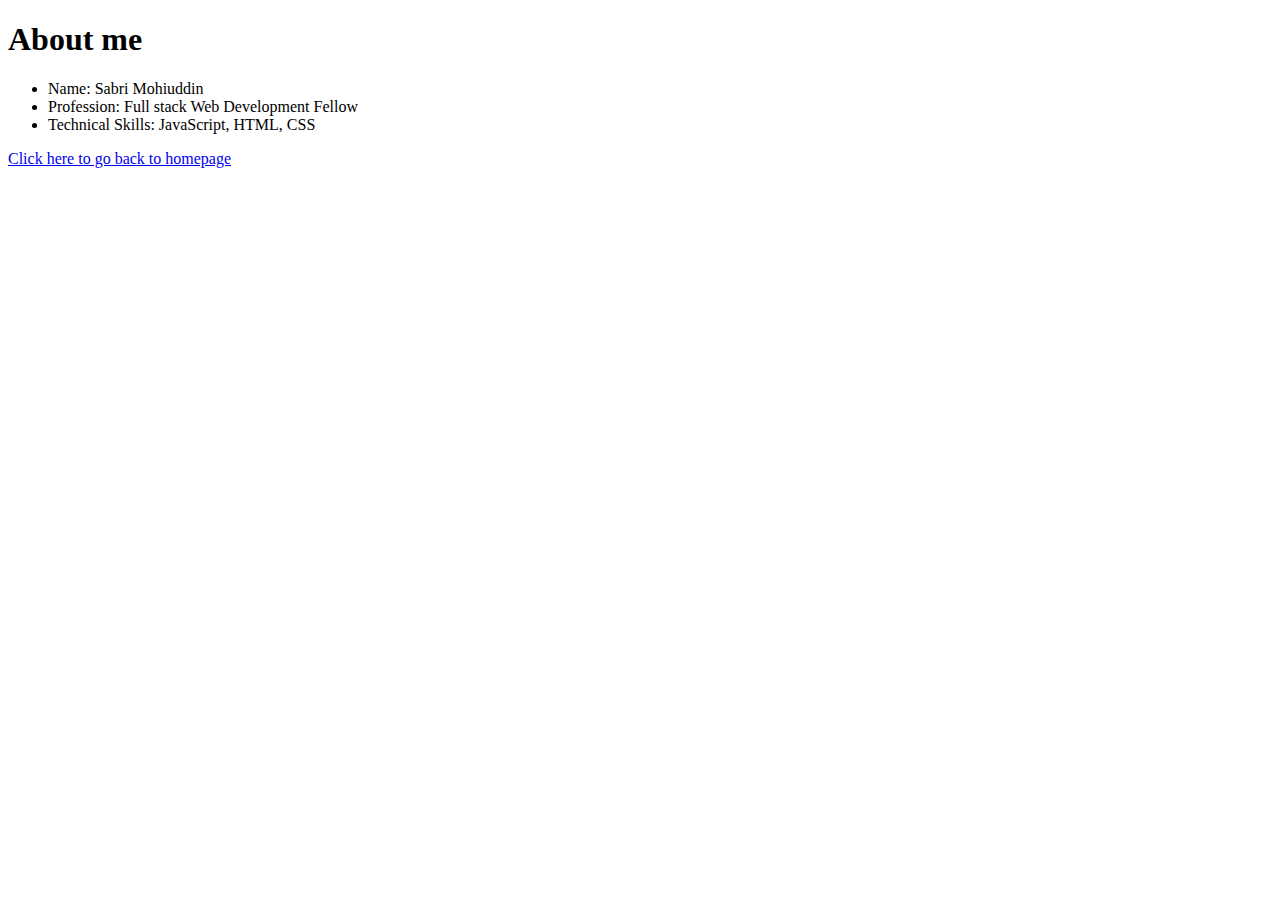
==== about.html @ e30446d2 "adding 1" ====
<!DOCTYPE html>
<html lang="en">
  <head>
    <meta charset="UTF-8" />
    <meta http-equiv="X-UA-Compatible" content="IE=edge" />
    <meta name="viewport" content="width=device-width, initial-scale=1.0" />
    <title>Portfolio Page</title>
    <script defer src="scripts.js"></script>
    <link rel="stylesheet" href="styles.css">
  </head>
  <body>
    <div class="container">
      <div>
        <div class="grid-container">
          <h1>About me</h1>
          <ul>
            <li>Name: Sabri Mohiuddin</li>
            <li>Profession: Full stack Web Development Fellow</li>
            <li>Technical Skills: JavaScript, HTML, CSS</li>
          </ul>
        </div>
        <a href="./index.html" class="back-to-home">Click here to go back to homepage</a>
      </div>
    </div>
  </body>
</html>
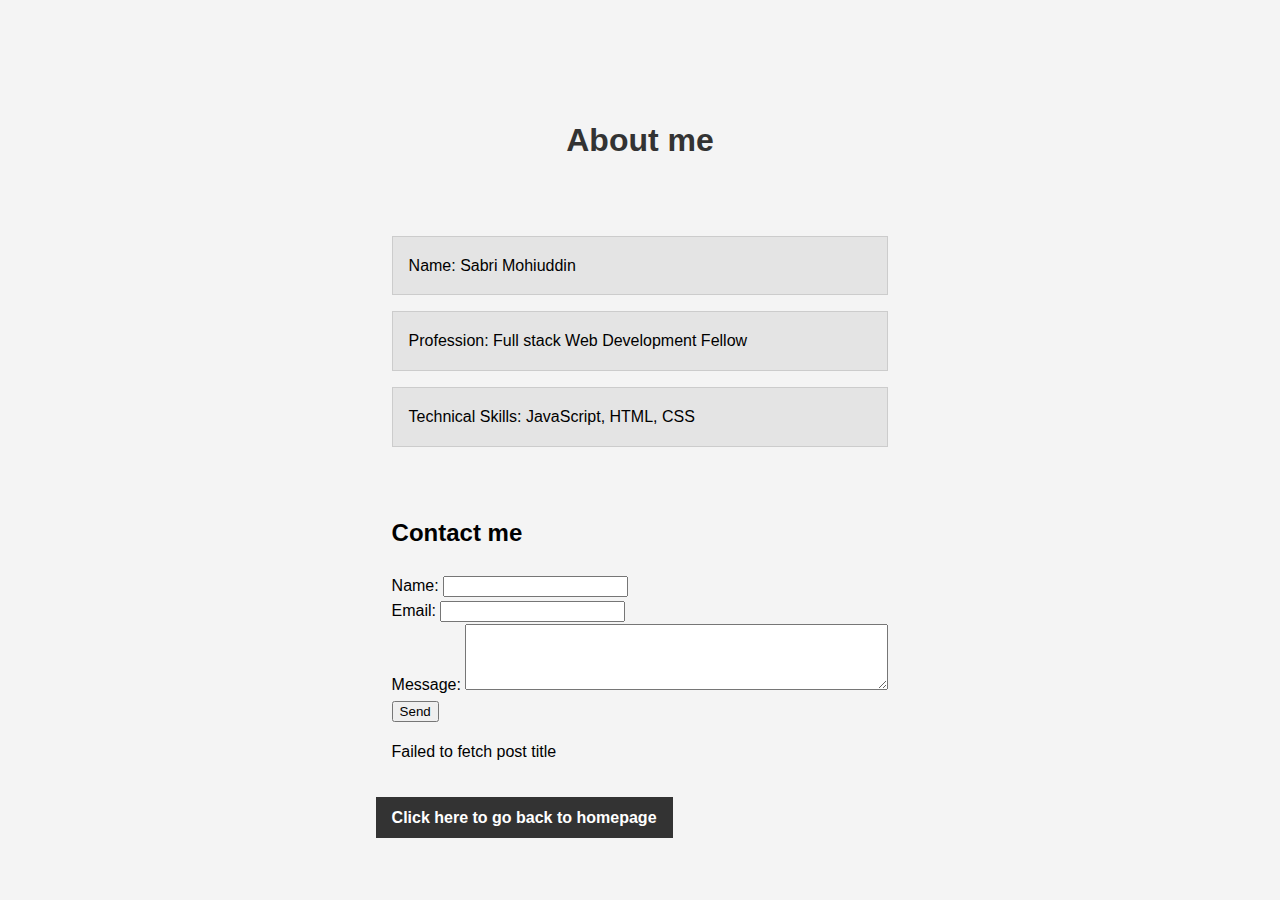
==== commit c8909299: "adding 2" ====
--- a/about.html
+++ b/about.html
@@ -20,10 +20,28 @@
             <li>Profession: Full stack Web Development Fellow</li>
             <li>Technical Skills: JavaScript, HTML, CSS</li>
           </ul>
+          <form id="my-form">
+            <h2>Contact me</h2>
+            <label for="name-form">Name:</label>
+            <input type="text" id="name-form" name="name" required>
+            <br />
+            <label for="email">Email:</label>
+            <input type="email" id="email" name="email" required>
+            <br />
+            <label for="message">Message:</label>
+            <textarea id="message" name="message" rows="4" cols="50" required></textarea>
+            <br />
+            <input type="submit" value="Send"/>
+          </form>
+          <div id="post-title"></div>
+
         </div>
-        <a href="./index.html" class="back-to-home">Click here to go back to homepage</a>
+        <a href="index.html" class="back-to-home">Click here to go back to homepage</a>
       </div>
     </div>
   </body>
 </html>
 
+
+
+
--- a/styles.css
+++ b/styles.css
@@ -0,0 +1,127 @@
+
+body {
+  font-family: 'Arial', sans-serif;
+  line-height: 1.6;
+  margin: 0;
+  padding: 0;
+  background-color: #f4f4f4;
+}
+
+h1 {
+  font-size: 2rem;
+  color: #333;
+  text-align: center;
+  padding: 1rem;
+}
+
+a {
+  text-decoration: none;
+  color: #333;
+}
+
+
+.grid-container {
+  display: grid;
+  grid-template-columns: repeat(auto-fill, minmax(250px, 1fr));
+  grid-gap: 1rem;
+  padding: 1rem;
+}
+
+h1 {
+  grid-column: 1 / -1;
+}
+
+
+nav {
+  background-color: #333;
+  padding: 1rem;
+}
+
+nav ul {
+  list-style: none;
+  padding: 0;
+}
+
+nav ul li {
+  display: inline;
+  margin-right: 1rem;
+}
+
+nav ul li a {
+  color: #fff;
+  font-weight: bold;
+}
+
+nav ul li a:hover {
+  color: #ccc;
+}
+
+
+ul {
+  list-style: none;
+  padding: 0;
+}
+
+ul li {
+  background-color: #e4e4e4;
+  padding: 1rem;
+  border: 1px solid #ccc;
+  margin-bottom: 1rem;
+}
+
+ul li:hover {
+  background-color: #ccc;
+}
+
+
+.back-to-home {
+  display: inline-block;
+  padding: 0.5rem 1rem;
+  background-color: #333;
+  color: #fff;
+  font-weight: bold;
+  margin-top: 1rem;
+}
+
+.back-to-home:hover {
+  background-color: #555;
+  color: #ccc;
+}
+
+
+.container {
+  display: flex;
+  justify-content: center;
+  align-items: center;
+  min-height: 100vh;
+}
+
+
+/* Media query for screens below 768px */
+@media (max-width: 767px) {
+  h1 {
+    font-size: 1.5rem;
+    padding: 0.5rem;
+  }
+
+  nav ul li {
+    margin-right: 0.5rem;
+  }
+
+  .grid-container {
+    grid-template-columns: 1fr;
+    grid-gap: 0.5rem;
+    padding: 0.5rem;
+  }
+
+  ul li {
+    padding: 0.5rem;
+    margin-bottom: 0.5rem;
+  }
+
+  .back-to-home {
+    padding: 0.25rem 0.5rem;
+    margin-top: 0.5rem;
+  }
+}
+
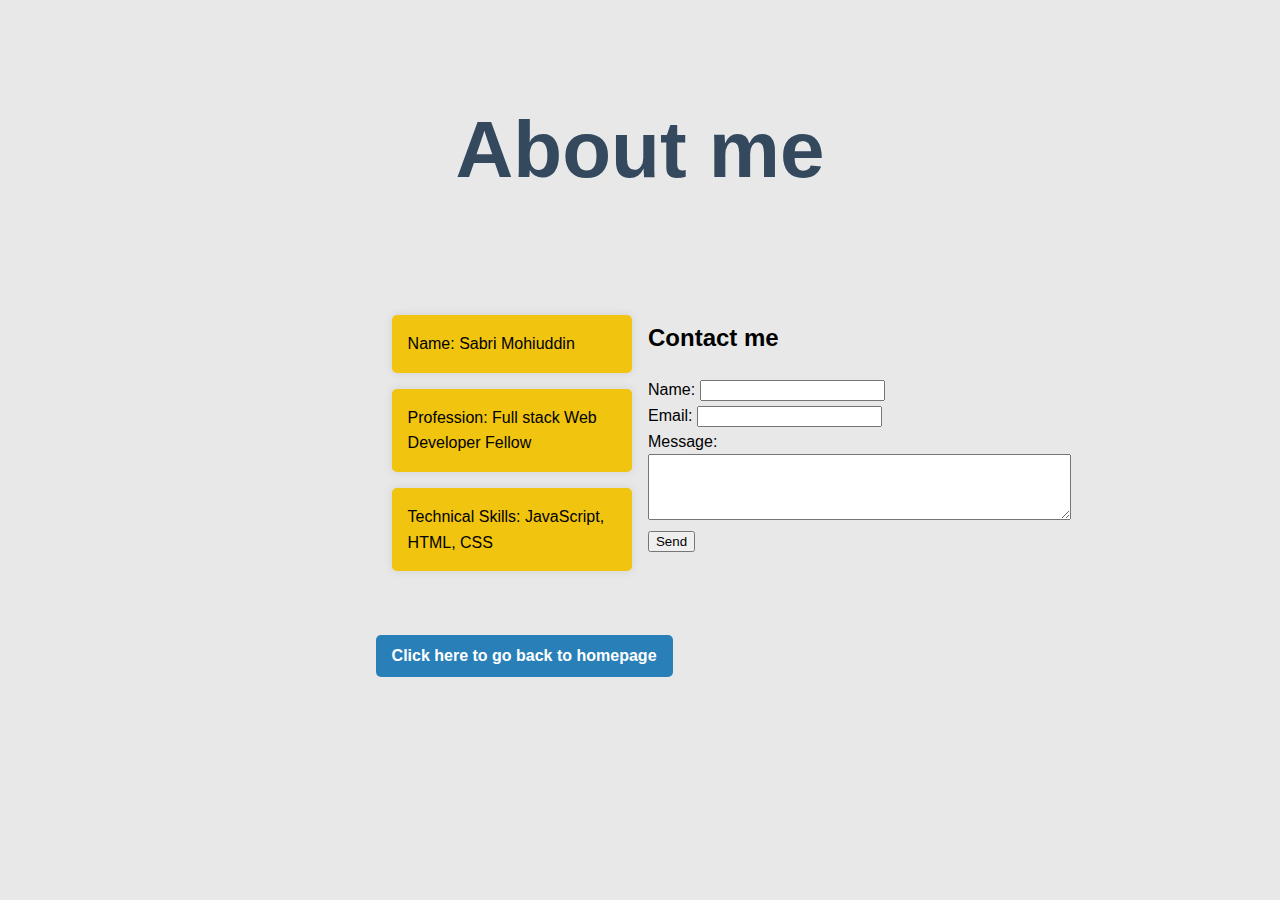
==== commit 6e6d4c16: "adding 5" ====
--- a/about.html
+++ b/about.html
@@ -1,5 +1,3 @@
-
-
 <!DOCTYPE html>
 <html lang="en">
   <head>
@@ -8,18 +6,24 @@
     <meta name="viewport" content="width=device-width, initial-scale=1.0" />
     <title>Portfolio Page</title>
     <script defer src="scripts.js"></script>
+    <script defer src="form.js"></script>
+    <script defer src="jokes.js"></script>
+    <script defer src="extra.js"></script>
     <link rel="stylesheet" href="styles.css">
   </head>
+
   <body>
     <div class="container">
       <div>
         <div class="grid-container">
           <h1>About me</h1>
+          
           <ul>
             <li>Name: Sabri Mohiuddin</li>
-            <li>Profession: Full stack Web Development Fellow</li>
+            <li>Profession: Full stack Web Developer Fellow</li>
             <li>Technical Skills: JavaScript, HTML, CSS</li>
           </ul>
+
           <form id="my-form">
             <h2>Contact me</h2>
             <label for="name-form">Name:</label>
@@ -31,10 +35,12 @@
             <label for="message">Message:</label>
             <textarea id="message" name="message" rows="4" cols="50" required></textarea>
             <br />
-            <input type="submit" value="Send"/>
+            <button type="submit">Send</button>
           </form>
-          <div id="post-title"></div>
-
+          <!-- <div class="info-container">
+            <div id="post-title"></div>
+            <div id="movie-title"></div>
+          </div> -->
         </div>
         <a href="index.html" class="back-to-home">Click here to go back to homepage</a>
       </div>
@@ -45,3 +51,4 @@
 
 
 
+
--- a/styles.css
+++ b/styles.css
@@ -1,28 +1,27 @@
-
 body {
-  font-family: 'Arial', sans-serif;
+  font-family: 'Roboto', sans-serif;
   line-height: 1.6;
   margin: 0;
   padding: 0;
-  background-color: #f4f4f4;
+  background-color: #e8e8e8;
 }
 
 h1 {
-  font-size: 2rem;
-  color: #333;
+  font-size: 5rem;
+  color: #34495e;
   text-align: center;
   padding: 1rem;
 }
 
 a {
   text-decoration: none;
-  color: #333;
-}
-
+  color: #2980b9;
+  font-weight: bold;
+}
 
 .grid-container {
   display: grid;
-  grid-template-columns: repeat(auto-fill, minmax(250px, 1fr));
+  grid-template-columns: repeat(auto-fill, minmax(200px, 1fr));
   grid-gap: 1rem;
   padding: 1rem;
 }
@@ -31,10 +30,9 @@
   grid-column: 1 / -1;
 }
 
-
 nav {
-  background-color: #333;
-  padding: 1rem;
+  background-color: #2c3e50;
+  padding: 1.5rem;
 }
 
 nav ul {
@@ -48,14 +46,13 @@
 }
 
 nav ul li a {
-  color: #fff;
+  color: #ecf0f1;
   font-weight: bold;
 }
 
 nav ul li a:hover {
-  color: #ccc;
-}
-
+  color: #3498db;
+}
 
 ul {
   list-style: none;
@@ -63,65 +60,224 @@
 }
 
 ul li {
-  background-color: #e4e4e4;
-  padding: 1rem;
-  border: 1px solid #ccc;
+  background-color: #f1c40f;
+  padding: 1rem;
+  border-radius: 5px;
+  box-shadow: 0 0 10px rgba(0, 0, 0, 0.1);
   margin-bottom: 1rem;
 }
 
 ul li:hover {
-  background-color: #ccc;
-}
-
+  box-shadow: 0 0 20px rgba(0, 0, 0, 0.2);
+}
 
 .back-to-home {
   display: inline-block;
   padding: 0.5rem 1rem;
-  background-color: #333;
+  background-color: #2980b9;
   color: #fff;
   font-weight: bold;
   margin-top: 1rem;
+  border-radius: 5px;
+  transition: background-color 0.3s ease;
 }
 
 .back-to-home:hover {
-  background-color: #555;
-  color: #ccc;
-}
+  background-color: #34495e;
+  color: #fff;
+}
+
+
 
 
 .container {
   display: flex;
   justify-content: center;
   align-items: center;
+  min-height: calc(100vh - 4rem); /* Subtract the height of the h1 element */
+}
+
+.container {
+  display: flex;
+  flex-direction: column;
+  justify-content: space-between;
   min-height: 100vh;
 }
+
+.info-container {
+  display: flex;
+  flex-direction: column;
+  align-items: center;
+  padding: 2rem 0;
+  background-color: #f1f1f1;
+}
+
+
+
 
 
 /* Media query for screens below 768px */
 @media (max-width: 767px) {
   h1 {
-    font-size: 1.5rem;
-    padding: 0.5rem;
+    font-size: 1.8rem;
+    padding: 1rem;
+    text-align: center;
+    color: #4a4a4a;
+  }
+
+  nav {
+    margin-bottom: 1.5rem;
+    background-color: #ffffff;
+  }
+
+  nav ul {
+    display: flex;
+    justify-content: space-around;
+    align-items: center;
   }
 
   nav ul li {
     margin-right: 0.5rem;
+    padding: 0.5rem;
+  }
+
+  nav ul li a {
+    color: #4a4a4a;
+  }
+
+  nav ul li a:hover {
+    color: #ffffff;
+    background-color: #843d3d;
+    border-radius: 3px;
+    padding: 0.2rem 0.5rem;
   }
 
   .grid-container {
     grid-template-columns: 1fr;
-    grid-gap: 0.5rem;
-    padding: 0.5rem;
+    grid-gap: 1rem;
+    padding: 1rem;
   }
 
   ul li {
-    padding: 0.5rem;
-    margin-bottom: 0.5rem;
+    padding: 1rem;
+    margin-bottom: 1.5rem;
   }
 
   .back-to-home {
-    padding: 0.25rem 0.5rem;
-    margin-top: 0.5rem;
-  }
-}
-
+    padding: 0.5rem 1rem;
+    margin-top: 1rem;
+    display: block;
+    text-align: center;
+    background-color: #4a4a4a;
+  }
+
+  #post-title,
+  #movie-title {
+    font-size: 1.2rem;
+    padding: 0.8rem;
+    margin-bottom: 0.8rem;
+    background-color: #ffffff;
+    color: #4a4a4a;
+    box-shadow: 0 2px 4px rgba(0, 0, 0, 0.1);
+  }
+}
+
+
+
+
+
+#post-title {
+  opacity: 0;
+  transition: opacity 0.5s ease-in-out;
+  font-size: 1.5rem;
+  font-weight: 600;
+  color: #ffffff;
+  background-color: #4a89dc;
+  padding: 1rem;
+  border-radius: 5px;
+  box-shadow: 0 4px 6px rgba(0, 0, 0, 0.1);
+  text-align: center;
+  margin-bottom: 1rem;
+}
+
+#post-title.loaded {
+  opacity: 1;
+  transform: translateY(0);
+  transition: opacity 0.5s ease-in-out, transform 0.5s ease-in-out;
+}
+
+#post-title:not(.loaded) {
+  transform: translateY(-20px);
+}
+
+
+#movie-title {
+  opacity: 0;
+  transition: opacity 0.5s ease-in-out, transform 0.5s ease-in-out;
+  font-size: 1.5rem;
+  font-weight: 600;
+  color: #ffffff;
+  background-color: #f6bb42;
+  padding: 1rem;
+  border-radius: 5px;
+  box-shadow: 0 4px 6px rgba(0, 0, 0, 0.1);
+  text-align: center;
+  margin-bottom: 1rem;
+  transform: translateY(20px);
+}
+
+#movie-title.loaded {
+  opacity: 1;
+  transform: translateY(0);
+}
+
+#movie-title:not(.loaded) {
+  transform: translateY(20px);
+}
+
+
+
+#get-joke-btn {
+  font-size: 1.5rem;
+  color: #fff;
+  background-color: #1a8a99;
+  padding: 1rem 2rem;
+  border: none;
+  border-radius: 5px;
+  cursor: pointer;
+  box-shadow: 0 0 10px rgba(0, 0, 0, 0.1);
+  transition: background-color 0.3s ease, box-shadow 0.3s ease;
+}
+
+#get-joke-btn:hover {
+  background-color: #005f8d;
+  box-shadow: 0 0 20px rgba(0, 0, 0, 0.2);
+}
+
+.button-container {
+  display: flex;
+  justify-content: center;
+  align-items: center;
+  margin: 2rem 0;
+}
+
+
+
+
+#joke-section {
+  display: flex;
+  flex-direction: column;
+  justify-content: center;
+  align-items: center;
+  min-height: calc(100vh - 4rem); /* Subtract the height of the h1 element */
+}
+
+#get-joke-btn {
+  margin-bottom: 1rem; /* Add some space between the button and the joke text */
+}
+
+#joke {
+  text-align: center;
+  font-size: 1.5rem;
+  padding: 1rem;
+}
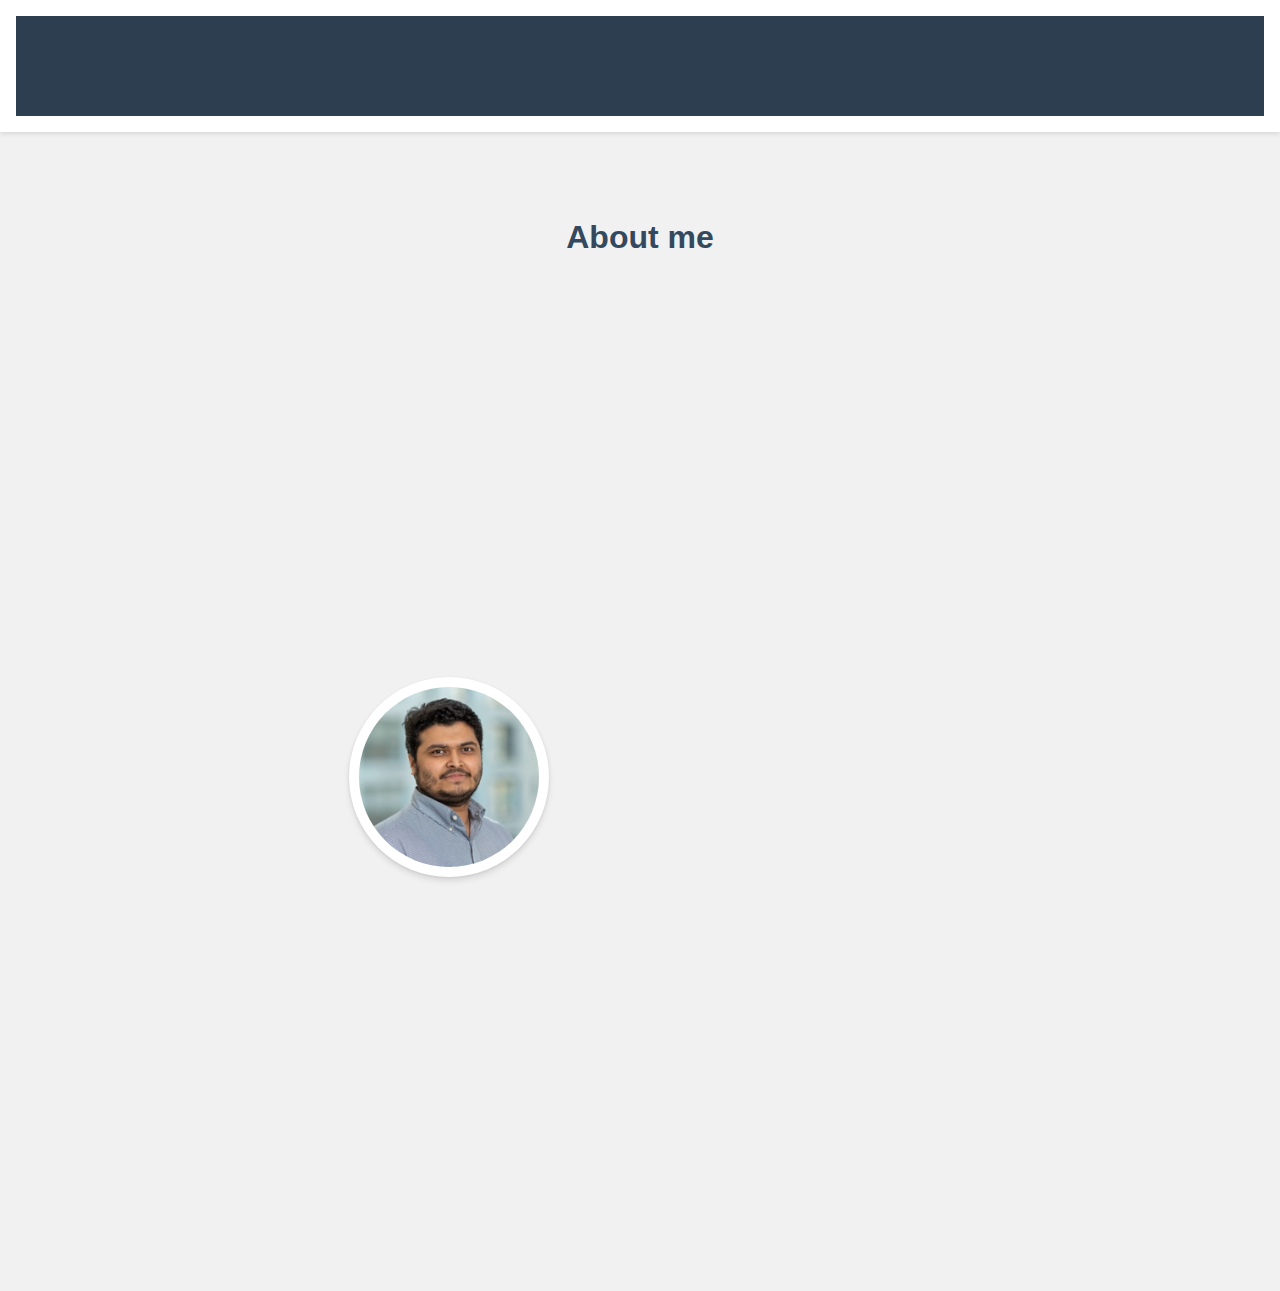
==== commit 6366d210: "portfolio" ====
--- a/about.html
+++ b/about.html
@@ -4,27 +4,42 @@
     <meta charset="UTF-8" />
     <meta http-equiv="X-UA-Compatible" content="IE=edge" />
     <meta name="viewport" content="width=device-width, initial-scale=1.0" />
-    <title>Portfolio Page</title>
+    <title>About me</title>
+    <link rel="stylesheet" href="styles.css">
     <script defer src="scripts.js"></script>
     <script defer src="form.js"></script>
     <script defer src="jokes.js"></script>
     <script defer src="extra.js"></script>
-    <link rel="stylesheet" href="styles.css">
   </head>
+  <body>
+    <header>
+      <nav>
+        <ul>
+          <li><a href="index.html">Home</a></li>
+          <li><a href="about.html">About me</a></li>
+          <li><a href="projects.html">Projects</a></li> 
+          <li><a href="skills.html">Skills</a></li>
+          <li><a href="Work Experience Section.html">Work Experience</a></li>
+          <li><a href="Education.html">Education</a></li>
+          <li><a href="Testimonials.html">Testimonials</a></li>
 
-  <body>
+        </ul>
+      </nav>
+    </header>
     <div class="container">
       <div>
         <div class="grid-container">
           <h1>About me</h1>
           
+          <div class="image-container">
+            <img src="sabri Mohiuddin copy Small.jpeg" alt="Your Name" class="profile-picture" />
+          </div>
           <ul>
             <li>Name: Sabri Mohiuddin</li>
             <li>Profession: Full stack Web Developer Fellow</li>
             <li>Technical Skills: JavaScript, HTML, CSS</li>
           </ul>
-
-          <form id="my-form">
+          <!-- <form id="my-form">
             <h2>Contact me</h2>
             <label for="name-form">Name:</label>
             <input type="text" id="name-form" name="name" required>
@@ -36,13 +51,14 @@
             <textarea id="message" name="message" rows="4" cols="50" required></textarea>
             <br />
             <button type="submit">Send</button>
-          </form>
+          </form> -->
+
           <!-- <div class="info-container">
             <div id="post-title"></div>
             <div id="movie-title"></div>
           </div> -->
         </div>
-        <a href="index.html" class="back-to-home">Click here to go back to homepage</a>
+        <!-- <a href="index.html" class="back-to-home">Click here to go back to homepage</a> -->
       </div>
     </div>
   </body>
@@ -52,3 +68,5 @@
 
 
 
+
+
--- a/styles.css
+++ b/styles.css
@@ -1,9 +1,32 @@
+/* General styles for all sections */
+section {
+  margin: 2rem 0;
+  background-color: #f1f1f1;
+  padding: 2rem;
+}
+
+* {
+  margin: 0;
+  padding: 0;
+  box-sizing: border-box;
+}
+
+header {
+  background-color: #333;
+  padding: 1rem;
+}
+
 body {
   font-family: 'Roboto', sans-serif;
   line-height: 1.6;
   margin: 0;
   padding: 0;
-  background-color: #e8e8e8;
+  background-color: #f1f1f1;
+  color: #34495e;
+}
+body {
+  font-family: Arial, sans-serif;
+  line-height: 1.6;
 }
 
 h1 {
@@ -12,6 +35,18 @@
   text-align: center;
   padding: 1rem;
 }
+h1 {
+  grid-column: 1 / -1;
+}
+h1 {
+  font-size: 2rem;
+  margin-bottom: 1rem;
+}
+h2 {
+  opacity: 0;
+  animation: slideIn 1s ease;
+  animation-fill-mode: forwards;
+}
 
 a {
   text-decoration: none;
@@ -25,16 +60,21 @@
   grid-gap: 1rem;
   padding: 1rem;
 }
-
-h1 {
-  grid-column: 1 / -1;
+.grid-container {
+  display: grid;
+  grid-template-columns: repeat(2, 1fr);
+  gap: 2rem;
+  align-items: center;
 }
 
 nav {
   background-color: #2c3e50;
   padding: 1.5rem;
 }
-
+nav ul {
+  display: flex;
+  list-style: none;
+}
 nav ul {
   list-style: none;
   padding: 0;
@@ -44,20 +84,34 @@
   display: inline;
   margin-right: 1rem;
 }
-
+nav ul li {
+  margin-right: 1rem;
+}
 nav ul li a {
   color: #ecf0f1;
   font-weight: bold;
 }
+nav ul li a {
+  text-decoration: none;
+  color: #fff;
+  font-size: 1.1rem;
+  transition: color 0.3s;
+}
 
 nav ul li a:hover {
   color: #3498db;
+}
+nav ul li a:hover {
+  color: #ccc;
 }
 
 ul {
   list-style: none;
   padding: 0;
 }
+ul {
+  list-style: none;
+}
 
 ul li {
   background-color: #f1c40f;
@@ -66,6 +120,10 @@
   box-shadow: 0 0 10px rgba(0, 0, 0, 0.1);
   margin-bottom: 1rem;
 }
+ul li {
+  margin-bottom: 0.5rem;
+}
+
 
 ul li:hover {
   box-shadow: 0 0 20px rgba(0, 0, 0, 0.2);
@@ -82,21 +140,36 @@
   transition: background-color 0.3s ease;
 }
 
+li {
+  opacity: 0;
+  animation: fadeInUp 0.5s ease;
+  animation-fill-mode: forwards;
+}
+
+li:nth-child(odd) {
+  animation-delay: 0.3s;
+}
+
+li:nth-child(even) {
+  animation-delay: 0.3s;
+}
+
 .back-to-home:hover {
   background-color: #34495e;
   color: #fff;
 }
 
-
-
-
 .container {
   display: flex;
   justify-content: center;
   align-items: center;
   min-height: calc(100vh - 4rem); /* Subtract the height of the h1 element */
 }
-
+.container {
+  max-width: 1200px;
+  margin: 2rem auto;
+  padding: 1rem;
+}
 .container {
   display: flex;
   flex-direction: column;
@@ -111,6 +184,111 @@
   padding: 2rem 0;
   background-color: #f1f1f1;
 }
+
+/* Existing CSS code */
+/* ... */
+
+.social-media {
+  display: flex;
+  justify-content: center;
+  margin: 2rem 0;
+}
+
+.social-icon {
+  color: #34495e;
+  margin: 0 1rem;
+  font-size: 1.5rem;
+  transition: color 0.3s;
+}
+
+.social-icon:hover {
+  color: #2980b9;
+}
+
+/* Existing CSS code */
+/* ... */
+
+.resume-download {
+  display: flex;
+  justify-content: center;
+  margin: 2rem 0;
+}
+
+.download-link {
+  color: #fff;
+  background-color: #2980b9;
+  padding: 1rem 2rem;
+  border-radius: 5px;
+  font-weight: bold;
+  transition: background-color 0.3s;
+}
+
+.download-link:hover {
+  background-color: #34495e;
+}
+
+/* Add this to your CSS file */
+.contact-form-container {
+  margin: 2rem 0;
+}
+
+#contact-form input,
+#contact-form textarea {
+  display: block;
+  width: 100%;
+  padding: 0.5rem;
+  margin-bottom: 1rem;
+  border-radius: 5px;
+  border: 1px solid #ccc;
+}
+
+#contact-form button {
+  background-color: #2980b9;
+  color: #fff;
+  padding: 0.5rem 1rem;
+  border: none;
+  border-radius: 5px;
+  font-weight: bold;
+  cursor: pointer;
+  transition: background-color 0.3s;
+}
+
+#contact-form button:hover {
+  background-color: #34495e;
+}
+
+.image-container {
+  display: flex;
+  justify-content: center;
+  align-items: center;
+  min-height: 100vh; /* This makes sure the container takes the full height of the viewport */
+}
+
+.image-container {
+  display: flex;
+  justify-content: center;
+}
+.profile-picture {
+  width: 150px;
+  height: 150px;
+  object-fit: cover;
+  padding: 10px;
+  background: white;
+  box-shadow: 0 4px 6px rgba(0, 0, 0, 0.1), 0 1px 3px rgba(0, 0, 0, 0.08);
+}
+.profile-picture {
+  width: 200px;
+  height: 200px;
+  border-radius: 50%;
+  object-fit: cover;
+}
+
+/* Make sure to add enough padding-bottom to the main content container so the footer doesn't overlap the content */
+.main-content {
+  padding-bottom: 60px; /* Adjust this value based on the height of your footer */
+}
+
+
 
 
 
@@ -182,9 +360,330 @@
   }
 }
 
-
-
-
+/* Add animations for section titles */
+@keyframes slideIn {
+  0% {
+    opacity: 0;
+    transform: translateX(-50px);
+  }
+  100% {
+    opacity: 1;
+    transform: translateX(0);
+  }
+}
+
+/* Add animations for list items */
+@keyframes fadeInUp {
+  0% {
+    opacity: 0;
+    transform: translateY(20px);
+  }
+  100% {
+    opacity: 1;
+    transform: translateY(0);
+  }
+}
+
+/* Media query for screens below 992px */
+@media (max-width: 992px) {
+  .grid-container {
+    grid-template-columns: repeat(auto-fill, minmax(300px, 1fr));
+  }
+
+  .skills-container .skill {
+    min-width: calc(50% - 1rem);
+  }
+}
+
+/* Media query for screens below 768px */
+@media (max-width: 767px) {
+  h1 {
+    font-size: 2.5rem;
+  }
+
+  h2 {
+    font-size: 1.8rem;
+  }
+
+  nav ul {
+    display: flex;
+    justify-content: space-around;
+    align-items: center;
+  }
+
+  nav ul li {
+    margin-right: 0.5rem;
+    padding: 0.5rem;
+  }
+
+  nav ul li a {
+    color: #4a4a4a;
+  }
+
+  nav ul li a:hover {
+    color: #ffffff;
+    background-color: #843d3d;
+    border-radius: 3px;
+    padding: 0.2rem 0.5rem;
+  }
+
+  .grid-container {
+    grid-template-columns: 1fr;
+  }
+
+  .skills-container .skill {
+    min-width: 100%;
+  }
+
+  .back-to-home {
+    padding: 0.5rem 1rem;
+    margin-top: 1rem;
+    display: block;
+    text-align: center;
+    background-color: #4a4a4a;
+  }
+}
+
+/* Media query for screens below 480px */
+@media (max-width: 480px) {
+  h1 {
+    font-size: 2rem;
+  }
+
+  h2 {
+    font-size: 1.5rem;
+  }
+}
+
+
+
+
+
+
+
+
+
+/* Projects Section */
+
+.projects-container {
+  display: flex;
+  flex-wrap: wrap;
+  gap: 1rem;
+  justify-content: space-between;
+}
+
+.project {
+  background-color: #f0f0f0;
+  padding: 1rem;
+  border-radius: 5px;
+  box-shadow: 0 0 10px rgba(0, 0, 0, 0.1);
+  flex: 1;
+  min-width: 45%;
+  max-width: 48%;
+  transition: box-shadow 0.3s, transform 0.3s;
+  position: relative;
+}
+
+.project:hover {
+  box-shadow: 0 0 20px rgba(0, 0, 0, 0.2);
+  transform: translateY(-5px);
+}
+
+.project h3 {
+  color: #333;
+  font-size: 1.2rem;
+  margin-bottom: 0.5rem;
+}
+
+.project p {
+  color: #555;
+  font-size: 1rem;
+  line-height: 1.5;
+}
+
+.project a {
+  color: #1a73e8;
+  display: inline-block;
+  font-size: 1rem;
+  margin-top: 0.5rem;
+  text-decoration: none;
+  transition: 0.3s;
+}
+
+.project a:hover {
+  color: #0f57c7;
+  text-decoration: underline;
+}
+
+.project::before {
+  content: "";
+  position: absolute;
+  bottom: 0;
+  left: 0;
+  height: 5px;
+  width: 50%;
+  background-color: #4caf50;
+  border-radius: 0 0 3px 3px;
+}
+
+.project:nth-of-type(odd),
+.project:nth-of-type(even) {
+  background-color: #f0f0f0;
+  border-color: #f0f0f0;
+}
+
+/* Work Experience Section */
+.experience-container {
+  display: flex;
+  flex-wrap: wrap;
+  gap: 1rem;
+}
+
+.experience {
+  flex: 1;
+  min-width: 45%;
+  max-width: 48%;
+  background-color: #f1f1f1;
+  padding: 2rem;
+  border-radius: 5px;
+  box-shadow: 0 0 10px rgba(0, 0, 0, 0.1);
+}
+
+.experience h2 {
+  font-size: 1.5rem;
+  margin-bottom: 0.5rem;
+}
+
+.experience h3 {
+  font-size: 1.2rem;
+  margin-bottom: 0.5rem;
+  color: #2980b9;
+}
+
+.experience h4 {
+  font-size: 1rem;
+  margin-bottom: 1rem;
+  color: #34495e;
+}
+
+.experience p {
+  font-size: 1rem;
+  line-height: 1.5;
+}
+
+/* Education Section */
+.education-container {
+  display: flex;
+  flex-wrap: wrap;
+  gap: 1rem;
+}
+
+.education-item {
+  flex: 1;
+  min-width: 45%;
+  max-width: 48%;
+  background-color: #f1f1f1;
+  padding: 2rem;
+  border-radius: 5px;
+  box-shadow: 0 0 10px rgba(0, 0, 0, 0.1);
+}
+
+.education-item h2 {
+  font-size: 1.5rem;
+  margin-bottom: 0.5rem;
+}
+
+.education-item h3 {
+  font-size: 1.2rem;
+  margin-bottom: 0.5rem;
+  color: #2980b9;
+}
+
+.education-item h4 {
+  font-size: 1rem;
+  margin-bottom: 1rem;
+  color: #34495e;
+}
+
+.education-item p {
+  font-size: 1rem;
+  line-height: 1.5;
+}
+
+/* Testimonials Section */
+.testimonials-container {
+  display: flex;
+  flex-wrap: wrap;
+  gap: 1rem;
+}
+
+.testimonial-item {
+  flex: 1;
+  min-width: 45%;
+  max-width: 48%;
+  background-color: #f1f1f1;
+  padding: 2rem;
+  border-radius: 5px;
+  box-shadow: 0 0 10px rgba(0, 0, 0, 0.1);
+}
+
+.testimonial-item p {
+  font-size: 1.2rem;
+  line-height: 1.5;
+  font-style: italic;
+  margin-bottom: 1rem;
+}
+
+.testimonial-item h3 {
+  font-size: 1.2rem;
+  margin-bottom: 0.5rem;
+  color: #2980b9;
+}
+
+.testimonial-item h4 {
+  font-size: 1rem;
+  color: #34495e;
+}
+
+/* Navigation Menu */
+header {
+  position: sticky;
+  top: 0;
+  z-index: 1000;
+  background-color: #ffffff;
+  box-shadow: 0 2px 4px rgba(0, 0, 0, 0.1);
+}
+
+nav {
+  display: flex;
+  justify-content: center;
+  align-items: center;
+  padding: 1rem;
+}
+
+nav ul {
+  list-style: none;
+  margin: 0;
+  padding: 0;
+}
+
+nav ul li {
+  display: inline;
+  margin-right: 1rem;
+}
+
+nav ul li a {
+  color: #34495e;
+  font-weight: bold;
+  text-decoration: none;
+  padding: 0.5rem;
+}
+
+nav ul li a:hover {
+  color: #2980b9;
+  background-color: #f1f1f1;
+  border-radius: 3px;
+}
 
 #post-title {
   opacity: 0;
@@ -210,7 +709,6 @@
   transform: translateY(-20px);
 }
 
-
 #movie-title {
   opacity: 0;
   transition: opacity 0.5s ease-in-out, transform 0.5s ease-in-out;
@@ -235,8 +733,6 @@
   transform: translateY(20px);
 }
 
-
-
 #get-joke-btn {
   font-size: 1.5rem;
   color: #fff;
@@ -261,9 +757,6 @@
   margin: 2rem 0;
 }
 
-
-
-
 #joke-section {
   display: flex;
   flex-direction: column;
@@ -281,3 +774,54 @@
   font-size: 1.5rem;
   padding: 1rem;
 }
+
+/* Skills Section */
+.skills-container {
+  display: flex;
+  flex-wrap: wrap;
+  gap: 1rem;
+}
+
+.skill {
+  flex: 1;
+  min-width: 45%;
+  max-width: 48%;
+}
+
+.progress {
+  background-color: #f0f0f0;
+  border: 1px solid #e0e0e0;
+  border-radius: 3px;
+  height: 30px;
+  width: 100%;
+}
+
+.progress-bar {
+  background-color: #4caf50;
+  border-radius: 3px;
+  height: 100%;
+  width: 0%;
+  transition: width 0.3s;
+}
+
+/* Footer */
+.footer {
+  background-color: #2c3e50;
+  color: #fff;
+  padding: 1rem;
+  position: fixed;
+  bottom: 0;
+  left: 0;
+  right: 0;
+  text-align: center;
+  z-index: 1000;
+}
+
+.footer a {
+  color: #fff;
+  text-decoration: none;
+}
+
+.footer a:hover {
+  color: #3498db;
+}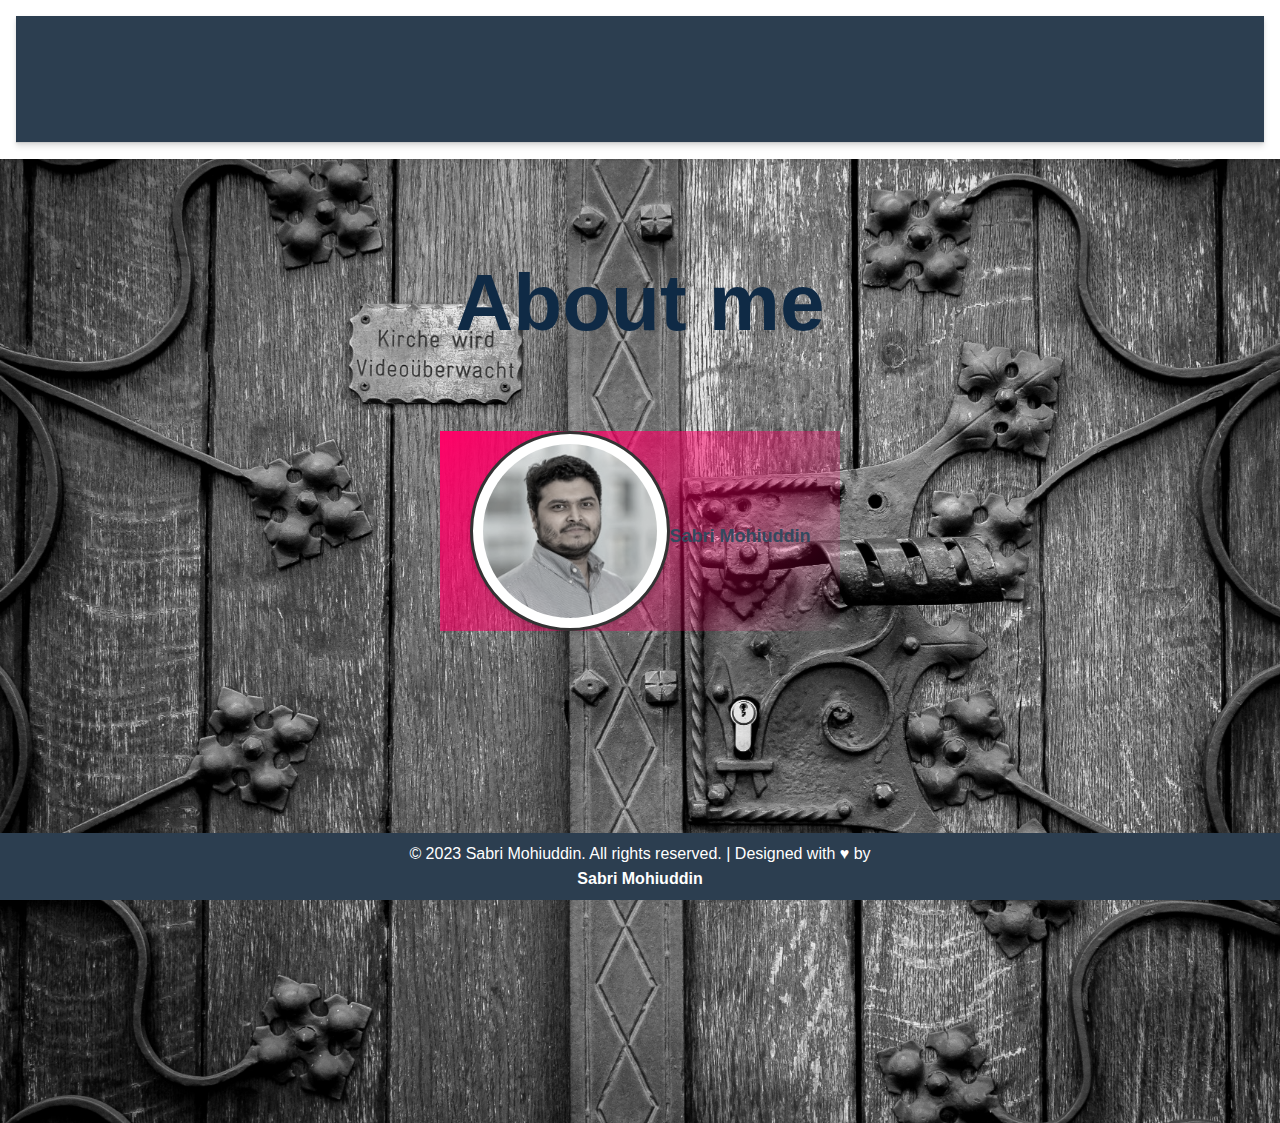
==== commit 55aac0bf: "portfolio" ====
--- a/about.html
+++ b/about.html
@@ -33,6 +33,7 @@
           
           <div class="image-container">
             <img src="sabri Mohiuddin copy Small.jpeg" alt="Your Name" class="profile-picture" />
+            <div class="caption">Sabri Mohiuddin</div>
           </div>
           <ul>
             <li>Name: Sabri Mohiuddin</li>
@@ -57,6 +58,9 @@
             <div id="post-title"></div>
             <div id="movie-title"></div>
           </div> -->
+          <footer class="footer">
+            &copy; 2023 Sabri Mohiuddin. All rights reserved. | Designed with &hearts; by <a href="https://yourwebsite.com" target="_blank">Sabri Mohiuddin</a>
+          </footer>
         </div>
         <!-- <a href="index.html" class="back-to-home">Click here to go back to homepage</a> -->
       </div>
@@ -70,3 +74,4 @@
 
 
 
+
--- a/styles.css
+++ b/styles.css
@@ -1,21 +1,26 @@
-/* General styles for all sections */
+.main-content {
+  padding-bottom: 60px; /* Adjust this value based on the height of your footer */
+  background-color: #fff;
+}
 section {
   margin: 2rem 0;
   background-color: #f1f1f1;
   padding: 2rem;
-}
-
+  border: 1px solid #ddd;
+}
 * {
   margin: 0;
   padding: 0;
   box-sizing: border-box;
 }
-
 header {
-  background-color: #333;
+  position: sticky;
+  top: 0;
+  z-index: 1000;
+  background-color: #ffffff;
   padding: 1rem;
-}
-
+  box-shadow: 0 2px 4px rgba(0, 0, 0, 0.1), 0 0 10px rgba(0, 0, 0, 0.05);
+}
 body {
   font-family: 'Roboto', sans-serif;
   line-height: 1.6;
@@ -23,29 +28,27 @@
   padding: 0;
   background-color: #f1f1f1;
   color: #34495e;
-}
-body {
-  font-family: Arial, sans-serif;
-  line-height: 1.6;
-}
-
+  background: linear-gradient(to bottom, #f1f1f1, #ddd);
+  background-image: url("pexels-lalesh-aldarwish-168414.jpg");
+  background-size: cover;
+}
 h1 {
   font-size: 5rem;
-  color: #34495e;
+  color: #0f2a45;
   text-align: center;
   padding: 1rem;
-}
-h1 {
   grid-column: 1 / -1;
-}
-h1 {
-  font-size: 2rem;
   margin-bottom: 1rem;
+  transition: color 0.3s;
+}
+h1:hover {
+  color: #2980b9;
 }
 h2 {
   opacity: 0;
   animation: slideIn 1s ease;
   animation-fill-mode: forwards;
+  color: #d5ab11; /* change to red color */
 }
 
 a {
@@ -53,64 +56,14 @@
   color: #2980b9;
   font-weight: bold;
 }
-
-.grid-container {
-  display: grid;
-  grid-template-columns: repeat(auto-fill, minmax(200px, 1fr));
-  grid-gap: 1rem;
-  padding: 1rem;
-}
-.grid-container {
-  display: grid;
-  grid-template-columns: repeat(2, 1fr);
-  gap: 2rem;
-  align-items: center;
-}
-
-nav {
-  background-color: #2c3e50;
-  padding: 1.5rem;
-}
-nav ul {
-  display: flex;
-  list-style: none;
-}
-nav ul {
-  list-style: none;
-  padding: 0;
-}
-
-nav ul li {
-  display: inline;
-  margin-right: 1rem;
-}
-nav ul li {
-  margin-right: 1rem;
-}
-nav ul li a {
-  color: #ecf0f1;
-  font-weight: bold;
-}
-nav ul li a {
-  text-decoration: none;
-  color: #fff;
-  font-size: 1.1rem;
-  transition: color 0.3s;
-}
-
-nav ul li a:hover {
-  color: #3498db;
-}
-nav ul li a:hover {
-  color: #ccc;
-}
+a:hover {
+  color: #2c3e50;
+}
+/* ......................................... */
 
 ul {
   list-style: none;
   padding: 0;
-}
-ul {
-  list-style: none;
 }
 
 ul li {
@@ -119,15 +72,44 @@
   border-radius: 5px;
   box-shadow: 0 0 10px rgba(0, 0, 0, 0.1);
   margin-bottom: 1rem;
-}
-ul li {
-  margin-bottom: 0.5rem;
-}
-
+  transition: box-shadow 0.3s ease;
+  border: 1px solid #333;
+  opacity: 0;
+  animation: fadeInUp 1s ease;
+  animation-fill-mode: forwards;
+}
 
 ul li:hover {
   box-shadow: 0 0 20px rgba(0, 0, 0, 0.2);
-}
+  background-color: #e67e22;
+}
+ul li:nth-child(odd) {
+  background-color: #f1c40f;
+  animation-delay: 0.2s;
+
+}
+
+ul li:nth-child(even) {
+  background-color: #f39c12;
+  animation-delay: 0.4s;
+
+}
+/* .............................................. */
+li {
+  opacity: 0;
+  animation: fadeInUp 0.5s ease;
+  animation-fill-mode: forwards;
+}
+
+li:nth-child(odd) {
+  animation-delay: 0.3s;
+}
+
+li:nth-child(even) {
+  animation-delay: 0.3s;
+}
+
+/* ,,,,,,,,,,,,,,,,,,,,,,,,,,,,,,,,,,,,,,,,,,,,,,,,, */
 
 .back-to-home {
   display: inline-block;
@@ -140,41 +122,9 @@
   transition: background-color 0.3s ease;
 }
 
-li {
-  opacity: 0;
-  animation: fadeInUp 0.5s ease;
-  animation-fill-mode: forwards;
-}
-
-li:nth-child(odd) {
-  animation-delay: 0.3s;
-}
-
-li:nth-child(even) {
-  animation-delay: 0.3s;
-}
-
 .back-to-home:hover {
   background-color: #34495e;
   color: #fff;
-}
-
-.container {
-  display: flex;
-  justify-content: center;
-  align-items: center;
-  min-height: calc(100vh - 4rem); /* Subtract the height of the h1 element */
-}
-.container {
-  max-width: 1200px;
-  margin: 2rem auto;
-  padding: 1rem;
-}
-.container {
-  display: flex;
-  flex-direction: column;
-  justify-content: space-between;
-  min-height: 100vh;
 }
 
 .info-container {
@@ -185,51 +135,72 @@
   background-color: #f1f1f1;
 }
 
-/* Existing CSS code */
-/* ... */
-
-.social-media {
+/* ................................................... */
+.profile-picture {
+  width: 200px;
+  height: 200px;
+  border-radius: 50%;
+  object-fit: cover;
+  padding: 10px;
+  background: white;
+  box-shadow: 0 4px 6px rgba(0, 0, 0, 0.1), 0 1px 3px rgba(0, 0, 0, 0.08);
+  filter: grayscale(80%);
+  border: 3px solid #333;
+  transition: border 0.3s ease;
+}
+.profile-picture:hover {
+  filter: grayscale(0%);
+  transition: filter 0.3s ease;
+  border-radius: 0%;
+  transform: scale(1.05);
+  border: 3px solid #f06;
+  box-shadow: 0 8px 12px rgba(0, 0, 0, 0.2), 0 3px 6px rgba(0, 0, 0, 0.1);
+}
+.image-container {
   display: flex;
   justify-content: center;
-  margin: 2rem 0;
-}
-
-.social-icon {
-  color: #34495e;
-  margin: 0 1rem;
-  font-size: 1.5rem;
-  transition: color 0.3s;
-}
-
-.social-icon:hover {
-  color: #2980b9;
-}
-
-/* Existing CSS code */
-/* ... */
-
-.resume-download {
+  align-items: center;
+  background: linear-gradient(135deg, #f06, transparent);
+} 
+.image-container:hover {
+  background: linear-gradient(135deg, #f06, #333);
+}
+.caption {
+  text-align: center;
+  font-size: 18px;
+  font-weight: bold;
+  margin-top: 10px;
+}
+
+/* ......................................................................... */
+
+
+.grid-container {
+  display: grid;
+  grid-template-columns: repeat(auto-fill, minmax(200px, 1fr));
+  grid-gap: 1rem;
+  padding: 1rem;
+  gap: 2rem;
+  align-items: center;
+}
+
+.container {
   display: flex;
   justify-content: center;
-  margin: 2rem 0;
-}
-
-.download-link {
-  color: #fff;
-  background-color: #2980b9;
-  padding: 1rem 2rem;
-  border-radius: 5px;
-  font-weight: bold;
-  transition: background-color 0.3s;
-}
-
-.download-link:hover {
-  background-color: #34495e;
-}
-
-/* Add this to your CSS file */
+  align-items: center;
+  min-height: calc(100vh - 4rem); /* Subtract the height of the h1 element */
+  max-width: 1200px;
+  margin: 2rem auto;
+  padding: 1rem;
+  flex-direction: column;
+  justify-content: space-between;
+  min-height: 100vh;
+}
+/* .......................................................................................... */
 .contact-form-container {
   margin: 2rem 0;
+  box-shadow: 0 4px 6px rgba(0, 0, 0, 0.1), 0 1px 3px rgba(0, 0, 0, 0.08);
+  
 }
 
 #contact-form input,
@@ -240,6 +211,21 @@
   margin-bottom: 1rem;
   border-radius: 5px;
   border: 1px solid #ccc;
+  background-color: #f8f8f8;
+
+}
+#contact-form input:focus,
+#contact-form textarea:focus {
+  background-color: #f0f0f0;
+  /* border: 2px solid #2980b9; */
+  border: 1px solid #b10d0d;
+
+}
+#contact-form input:hover,
+#contact-form textarea:hover {
+  background-color: #f8f8f8;
+  border: 1px solid #b10d0d;
+
 }
 
 #contact-form button {
@@ -251,47 +237,65 @@
   font-weight: bold;
   cursor: pointer;
   transition: background-color 0.3s;
-}
-
+  
+}
 #contact-form button:hover {
   background-color: #34495e;
 }
-
-.image-container {
-  display: flex;
-  justify-content: center;
-  align-items: center;
-  min-height: 100vh; /* This makes sure the container takes the full height of the viewport */
-}
-
-.image-container {
-  display: flex;
-  justify-content: center;
-}
-.profile-picture {
-  width: 150px;
-  height: 150px;
-  object-fit: cover;
-  padding: 10px;
-  background: white;
-  box-shadow: 0 4px 6px rgba(0, 0, 0, 0.1), 0 1px 3px rgba(0, 0, 0, 0.08);
-}
-.profile-picture {
-  width: 200px;
-  height: 200px;
-  border-radius: 50%;
-  object-fit: cover;
-}
-
-/* Make sure to add enough padding-bottom to the main content container so the footer doesn't overlap the content */
-.main-content {
-  padding-bottom: 60px; /* Adjust this value based on the height of your footer */
-}
-
-
-
-
-
+#contact-form label {
+  display: block;
+  font-weight: bold;
+  margin-bottom: 0.5rem;
+  
+}
+
+/* ......................................................................... */
+
+nav {
+display: flex;
+justify-content: center;
+align-items: center;
+background-color: #2c3e50;
+padding: 1.5rem;
+border-bottom: 1px solid #ccc;
+box-shadow: 0 4px 6px rgba(0, 0, 0, 0.1), 0 1px 3px rgba(0, 0, 0, 0.08);
+}
+nav:hover {
+  background-color: #34495e;
+}
+nav ul {
+display: flex;
+list-style: none;
+padding: 0;
+}
+nav ul li {
+display: inline;
+margin-right: 1rem;
+border-radius: 3px;
+transition: background-color 0.3s;
+}
+nav ul li:hover {
+  background-color: #f1f1f1;
+}
+nav ul li.active a {
+  background-color: #2980b9;
+  color: #fff;
+  border-radius: 3px;
+}
+nav ul li a {
+text-decoration: none;
+color: #34495e;
+font-weight: bold;
+font-size: 1.1rem;
+transition: color 0.3s;
+padding: 0.5rem;
+}
+nav ul li a:hover {
+color: #2980b9;
+background-color: #f1f1f1;
+border-radius: 3px;
+}
+/* ............................................................................... */
 
 
 /* Media query for screens below 768px */
@@ -301,6 +305,10 @@
     padding: 1rem;
     text-align: center;
     color: #4a4a4a;
+  }
+
+  h2 {
+    font-size: 1.8rem;
   }
 
   nav {
@@ -358,6 +366,32 @@
     color: #4a4a4a;
     box-shadow: 0 2px 4px rgba(0, 0, 0, 0.1);
   }
+
+  .skills-container .skill {
+    min-width: 100%;
+  }
+}
+
+/* Media query for screens below 480px */
+@media (max-width: 480px) {
+  h1 {
+    font-size: 2rem;
+  }
+
+  h2 {
+    font-size: 1.5rem;
+  }
+}
+
+/* Media query for screens below 992px */
+@media (max-width: 992px) {
+  .grid-container {
+    grid-template-columns: repeat(auto-fill, minmax(300px, 1fr));
+  }
+
+  .skills-container .skill {
+    min-width: calc(50% - 1rem);
+  }
 }
 
 /* Add animations for section titles */
@@ -383,355 +417,349 @@
     transform: translateY(0);
   }
 }
-
-/* Media query for screens below 992px */
-@media (max-width: 992px) {
-  .grid-container {
-    grid-template-columns: repeat(auto-fill, minmax(300px, 1fr));
-  }
-
-  .skills-container .skill {
-    min-width: calc(50% - 1rem);
-  }
-}
-
-/* Media query for screens below 768px */
-@media (max-width: 767px) {
-  h1 {
-    font-size: 2.5rem;
-  }
-
-  h2 {
-    font-size: 1.8rem;
-  }
-
-  nav ul {
+/* ..................................................................................... */
+
+.resume-download {
+  display: flex;
+  justify-content: center;
+  margin: 2rem 0;
+}
+
+.download-link {
+  color: #fff;
+  background-color: #2980b9;
+  padding: 1rem 2rem;
+  border-radius: 5px;
+  font-weight: bold;
+  transition: background-color 0.3s;
+  text-decoration: none;
+  text-align: center;
+  box-shadow: 0 4px 6px rgba(0, 0, 0, 0.1), 0 1px 3px rgba(0, 0, 0, 0.08);
+  cursor: pointer;
+}
+
+.download-link:hover {
+  background-color: #34495e;
+}
+
+@media screen and (max-width: 600px) {
+  .resume-download {
+    flex-direction: column;
+    align-items: center;
+  }
+
+  .download-link {
+    margin-top: 1rem;
+  }
+}
+/* ........................................................................................ */
+
+.social-media {
+  display: flex;
+  justify-content: center;
+  margin: 1rem 0;
+  align-items: center; /* centers vertically */
+}
+
+.social-icon {
+  color: #742e14;
+  margin: 0 1rem;
+  font-size: 1.5rem;
+  transition: color 0.3s;
+  cursor: pointer;
+}
+
+.social-icon:last-child {
+  margin-right: 0; /* removes margin from last child */
+}
+
+.social-icon:hover {
+  color: #60b929;
+  transform: scale(1.2); /* increases size on hover */
+}
+/* ........................................................................................ */
+
+  /* Projects Section */
+
+  .projects-container {
     display: flex;
-    justify-content: space-around;
-    align-items: center;
-  }
-
-  nav ul li {
-    margin-right: 0.5rem;
-    padding: 0.5rem;
-  }
-
-  nav ul li a {
-    color: #4a4a4a;
-  }
-
-  nav ul li a:hover {
-    color: #ffffff;
-    background-color: #843d3d;
-    border-radius: 3px;
-    padding: 0.2rem 0.5rem;
-  }
-
-  .grid-container {
-    grid-template-columns: 1fr;
-  }
-
-  .skills-container .skill {
-    min-width: 100%;
-  }
-
-  .back-to-home {
-    padding: 0.5rem 1rem;
+    flex-wrap: wrap;
+    gap: 1rem;
+    justify-content: space-between;
+  }
+  .project {
+    background-color: #f0f0f0;
+    padding: 1rem;
+    border-radius: 5px;
+    box-shadow: 0 0 10px rgba(0, 0, 0, 0.1);
+    flex: 1;
+    min-width: 45%;
+    max-width: 48%;
+    transition: box-shadow 0.3s, transform 0.3s;
+    position: relative;
+    border: 1px solid #b10d0d;
+
+  }
+  .project:hover {
+    box-shadow: 0 0 20px rgba(0, 0, 0, 0.2);
+    transform: translateY(-5px);
+  }
+  .project h3 {
+    color: #333;
+    font-size: 1.2rem;
+    margin-bottom: 0.5rem;
+  }
+  .project h3:hover {
+    color: #1a73e8;
+    cursor: pointer;
+  }
+  .project p {
+    color: #555;
+    font-size: 1rem;
+    line-height: 1.5;
+  }
+  .project a {
+    color: #1a73e8;
+    display: inline-block;
+    font-size: 1rem;
+    margin-top: 0.5rem;
+    text-decoration: none;
+    transition: 0.3s;
+  }
+  .project a:hover {
+    color: #0f57c7;
+    text-decoration: underline;
+  }
+  .project::before {
+    content: "";
+    position: absolute;
+    bottom: 0;
+    left: 0;
+    height: 5px;
+    width: 50%;
+    background-color: #4caf50;
+    border-radius: 0 0 3px 3px;
+  }
+/* ............................................................................... */
+  /* Work Experience Section */
+  .experience-container {
+    display: flex;
+    flex-wrap: wrap;
+    gap: 1rem;
+  }
+  .experience {
+    flex: 1;
+    min-width: 45%;
+    max-width: 48%;
+    background-color: #f1f1f1;
+    padding: 2rem;
+    border-radius: 5px;
+    box-shadow: 0 0 10px rgba(0, 0, 0, 0.1);
+    position: relative; /* Add position relative to allow absolute positioning of dates */
+    border: 1px solid #b10d0d;
+
+  }
+  .experience-date {
+    position: absolute;
+    top: 1rem;
+    right: 1rem;
+    font-size: 0.9rem;
+    font-style: italic;
+    color: #999;
+  }
+  .experience-description {
     margin-top: 1rem;
-    display: block;
-    text-align: center;
-    background-color: #4a4a4a;
-  }
-}
-
-/* Media query for screens below 480px */
-@media (max-width: 480px) {
-  h1 {
-    font-size: 2rem;
-  }
-
-  h2 {
+  }
+  .experience h2 {
     font-size: 1.5rem;
-  }
-}
-
-
-
-
-
-
-
-
-
-/* Projects Section */
-
-.projects-container {
-  display: flex;
-  flex-wrap: wrap;
-  gap: 1rem;
-  justify-content: space-between;
-}
-
-.project {
-  background-color: #f0f0f0;
-  padding: 1rem;
-  border-radius: 5px;
-  box-shadow: 0 0 10px rgba(0, 0, 0, 0.1);
-  flex: 1;
-  min-width: 45%;
-  max-width: 48%;
-  transition: box-shadow 0.3s, transform 0.3s;
-  position: relative;
-}
-
-.project:hover {
-  box-shadow: 0 0 20px rgba(0, 0, 0, 0.2);
-  transform: translateY(-5px);
-}
-
-.project h3 {
-  color: #333;
-  font-size: 1.2rem;
-  margin-bottom: 0.5rem;
-}
-
-.project p {
-  color: #555;
-  font-size: 1rem;
-  line-height: 1.5;
-}
-
-.project a {
-  color: #1a73e8;
-  display: inline-block;
-  font-size: 1rem;
-  margin-top: 0.5rem;
-  text-decoration: none;
-  transition: 0.3s;
-}
-
-.project a:hover {
-  color: #0f57c7;
-  text-decoration: underline;
-}
-
-.project::before {
-  content: "";
-  position: absolute;
-  bottom: 0;
-  left: 0;
-  height: 5px;
-  width: 50%;
-  background-color: #4caf50;
-  border-radius: 0 0 3px 3px;
-}
-
-.project:nth-of-type(odd),
-.project:nth-of-type(even) {
-  background-color: #f0f0f0;
-  border-color: #f0f0f0;
-}
-
-/* Work Experience Section */
-.experience-container {
-  display: flex;
-  flex-wrap: wrap;
-  gap: 1rem;
-}
-
-.experience {
-  flex: 1;
-  min-width: 45%;
-  max-width: 48%;
-  background-color: #f1f1f1;
-  padding: 2rem;
-  border-radius: 5px;
-  box-shadow: 0 0 10px rgba(0, 0, 0, 0.1);
-}
-
-.experience h2 {
-  font-size: 1.5rem;
-  margin-bottom: 0.5rem;
-}
-
-.experience h3 {
-  font-size: 1.2rem;
-  margin-bottom: 0.5rem;
-  color: #2980b9;
-}
-
-.experience h4 {
-  font-size: 1rem;
-  margin-bottom: 1rem;
-  color: #34495e;
-}
-
-.experience p {
-  font-size: 1rem;
-  line-height: 1.5;
-}
-
-/* Education Section */
-.education-container {
-  display: flex;
-  flex-wrap: wrap;
-  gap: 1rem;
-}
-
-.education-item {
-  flex: 1;
-  min-width: 45%;
-  max-width: 48%;
-  background-color: #f1f1f1;
-  padding: 2rem;
-  border-radius: 5px;
-  box-shadow: 0 0 10px rgba(0, 0, 0, 0.1);
-}
-
-.education-item h2 {
-  font-size: 1.5rem;
-  margin-bottom: 0.5rem;
-}
-
-.education-item h3 {
-  font-size: 1.2rem;
-  margin-bottom: 0.5rem;
-  color: #2980b9;
-}
-
-.education-item h4 {
-  font-size: 1rem;
-  margin-bottom: 1rem;
-  color: #34495e;
-}
-
-.education-item p {
-  font-size: 1rem;
-  line-height: 1.5;
-}
-
-/* Testimonials Section */
-.testimonials-container {
-  display: flex;
-  flex-wrap: wrap;
-  gap: 1rem;
-}
-
-.testimonial-item {
-  flex: 1;
-  min-width: 45%;
-  max-width: 48%;
-  background-color: #f1f1f1;
-  padding: 2rem;
-  border-radius: 5px;
-  box-shadow: 0 0 10px rgba(0, 0, 0, 0.1);
-}
-
-.testimonial-item p {
-  font-size: 1.2rem;
-  line-height: 1.5;
-  font-style: italic;
-  margin-bottom: 1rem;
-}
-
-.testimonial-item h3 {
-  font-size: 1.2rem;
-  margin-bottom: 0.5rem;
-  color: #2980b9;
-}
-
-.testimonial-item h4 {
-  font-size: 1rem;
-  color: #34495e;
-}
-
-/* Navigation Menu */
-header {
-  position: sticky;
-  top: 0;
-  z-index: 1000;
-  background-color: #ffffff;
-  box-shadow: 0 2px 4px rgba(0, 0, 0, 0.1);
-}
-
-nav {
-  display: flex;
-  justify-content: center;
-  align-items: center;
-  padding: 1rem;
-}
-
-nav ul {
-  list-style: none;
-  margin: 0;
-  padding: 0;
-}
-
-nav ul li {
-  display: inline;
-  margin-right: 1rem;
-}
-
-nav ul li a {
-  color: #34495e;
-  font-weight: bold;
-  text-decoration: none;
-  padding: 0.5rem;
-}
-
-nav ul li a:hover {
-  color: #2980b9;
-  background-color: #f1f1f1;
-  border-radius: 3px;
-}
-
-#post-title {
-  opacity: 0;
-  transition: opacity 0.5s ease-in-out;
-  font-size: 1.5rem;
-  font-weight: 600;
-  color: #ffffff;
-  background-color: #4a89dc;
-  padding: 1rem;
-  border-radius: 5px;
-  box-shadow: 0 4px 6px rgba(0, 0, 0, 0.1);
-  text-align: center;
-  margin-bottom: 1rem;
-}
-
-#post-title.loaded {
-  opacity: 1;
-  transform: translateY(0);
-  transition: opacity 0.5s ease-in-out, transform 0.5s ease-in-out;
-}
-
-#post-title:not(.loaded) {
-  transform: translateY(-20px);
-}
-
-#movie-title {
-  opacity: 0;
-  transition: opacity 0.5s ease-in-out, transform 0.5s ease-in-out;
-  font-size: 1.5rem;
-  font-weight: 600;
-  color: #ffffff;
-  background-color: #f6bb42;
-  padding: 1rem;
-  border-radius: 5px;
-  box-shadow: 0 4px 6px rgba(0, 0, 0, 0.1);
-  text-align: center;
-  margin-bottom: 1rem;
-  transform: translateY(20px);
-}
-
-#movie-title.loaded {
-  opacity: 1;
-  transform: translateY(0);
-}
-
-#movie-title:not(.loaded) {
-  transform: translateY(20px);
-}
+    margin-bottom: 0.5rem;
+  }
+  .experience h3 {
+    font-size: 1.2rem;
+    margin-bottom: 0.5rem;
+    color: #2980b9;
+  }
+  .experience h4 {
+    font-size: 1rem;
+    margin-bottom: 1rem;
+    color: #34495e;
+  }
+  .experience p {
+    font-size: 1rem;
+    line-height: 1.5;
+  }
+  .experience-description ul {
+    list-style: disc;
+    margin-left: 1rem;
+  }
+  
+  .experience-description li {
+    margin-bottom: 0.5rem;
+  }
+  
+  .experience-skills {
+    margin-top: 1rem;
+  }
+  
+  .experience-skills h4 {
+    margin-bottom: 0.5rem;
+  }
+  
+  .experience-skills ul {
+    list-style: none;
+    display: flex;
+    flex-wrap: wrap;
+    gap: 0.5rem;
+    margin: 0;
+    padding: 0;
+  }
+  .experience-skills li {
+    background-color: #2980b9;
+    color: #fff;
+    font-size: 0.9rem;
+    padding: 0.25rem 0.5rem;
+    border-radius: 5px;
+    white-space: nowrap;
+  }
+  /* ........................................................................... */
+    /* Education Section */
+    .education-container {
+      display: flex;
+      flex-wrap: wrap;
+      gap: 1rem;
+    }
+    
+    .education-item {
+      flex: 1;
+      min-width: 45%;
+      max-width: 48%;
+      background-color: #f1f1f1;
+      padding: 2rem;
+      border-radius: 5px;
+      box-shadow: 0 0 10px rgba(0, 0, 0, 0.1);
+      border: 1px solid #b10d0d;
+
+    }
+    
+    .education-item h2 {
+      font-size: 1.5rem;
+      margin-bottom: 0.5rem;
+    }
+    
+    .education-item h3 {
+      font-size: 1.2rem;
+      margin-bottom: 0.5rem;
+      color: #2980b9;
+    }
+    
+    .education-item h4 {
+      font-size: 1rem;
+      margin-bottom: 1rem;
+      color: #34495e;
+    }
+    
+    .education-item p {
+      font-size: 1rem;
+      line-height: 1.5;
+    }
+    
+    .education-item .school-logo {
+      width: 50px;
+      height: 50px;
+      object-fit: contain;
+      margin-right: 1rem;
+    }
+    
+    .education-item .degree {
+      font-size: 1.2rem;
+      margin-bottom: 0.5rem;
+    }
+    
+    .education-item .dates {
+      color: #555;
+      font-size: 1rem;
+      margin-bottom: 1rem;
+    }
+    
+    .education-item .description {
+      font-size: 1rem;
+      line-height: 1.5;
+      margin-bottom: 1rem;
+    }
+    .education-item:hover {
+      box-shadow: 0 0 20px rgba(0, 0, 0, 0.2);
+      transform: translateY(-5px);
+    }
+    .education-item .school-logo {
+      width: 50px;
+      height: 50px;
+      object-fit: contain;
+      margin-right: 1rem;
+      border-radius: 50%;
+      box-shadow: 0 0 10px rgba(0, 0, 0, 0.1);
+    }
+    /* ..................................................................................... */
+      /* Testimonials Section */
+  .testimonials-container {
+    display: flex;
+    flex-wrap: wrap;
+    gap: 1rem;
+  }
+  
+  .testimonial-item {
+    flex: 1;
+    min-width: 45%;
+    max-width: 48%;
+    background-color: #f1f1f1;
+    padding: 2rem;
+    border-radius: 5px;
+    box-shadow: 0 0 10px rgba(0, 0, 0, 0.1);
+  }
+  
+  .testimonial-item p {
+    font-size: 1.2rem;
+    line-height: 1.5;
+    font-style: italic;
+    margin-bottom: 1rem;
+  }
+  
+  .testimonial-item h3 {
+    font-size: 1.2rem;
+    margin-bottom: 0.5rem;
+    color: #2980b9;
+  }
+  
+  .testimonial-item h4 {
+    font-size: 1rem;
+    color: #34495e;
+  }
+  .testimonial-item {
+    font-family: 'Open Sans', sans-serif;
+  }
+  .testimonial-item:hover {
+    transform: translateY(-5px);
+    transition: transform 0.3s ease;
+  }
+  .testimonial-item {
+    border: 1px solid #b10d0d;
+    box-shadow: 0 0 10px rgba(0, 0, 0, 0.2);
+    padding: 2rem;
+  }
+  
+  .testimonial-item h3 {
+    color: #3c3c3c;
+  }
+  
+  .testimonial-item h4 {
+    color: #666;
+  }
+  
+  .testimonial-item p {
+    color: #333;
+  }
+  /* ................................................................................. */
+
+/* joke section */
 
 #get-joke-btn {
   font-size: 1.5rem;
@@ -744,48 +772,129 @@
   box-shadow: 0 0 10px rgba(0, 0, 0, 0.1);
   transition: background-color 0.3s ease, box-shadow 0.3s ease;
 }
-
 #get-joke-btn:hover {
   background-color: #005f8d;
   box-shadow: 0 0 20px rgba(0, 0, 0, 0.2);
 }
-
 .button-container {
   display: flex;
   justify-content: center;
   align-items: center;
   margin: 2rem 0;
 }
-
 #joke-section {
   display: flex;
   flex-direction: column;
   justify-content: center;
   align-items: center;
   min-height: calc(100vh - 4rem); /* Subtract the height of the h1 element */
-}
-
+  background-color: #f1f1f1;
+  padding: 2rem;
+}
 #get-joke-btn {
   margin-bottom: 1rem; /* Add some space between the button and the joke text */
 }
-
-#joke {
+#joke-author {
+  text-align: right;
+  margin-top: 1rem;
+  font-style: italic;
+  color: #555;
+}
+/* #joke {
   text-align: center;
   font-size: 1.5rem;
-  padding: 1rem;
-}
-
-/* Skills Section */
+  padding: 1.5rem;
+  margin-top: 2rem;
+  border: 2px solid #333;
+  border-radius: 5px;
+  max-width: 80%;
+  background-color: #fff;
+  box-shadow: 0 0 10px rgba(0, 0, 0, 0.1);
+  line-height: 1.5;
+  color: #333;
+  transition: border-color 0.3s, box-shadow 0.3s;
+} */
+
+#joke:hover {
+  border-color: #1a8a99;
+  box-shadow: 0 0 20px rgba(0, 0, 0, 0.2);
+}
+#joke p {
+  margin-bottom: 1rem;
+}
+#joke-author {
+  text-align: right;
+  margin-top: 1rem;
+  font-style: italic;
+  color: #555;
+}
+#joke-author::before {
+  content: "- ";
+}
+#joke-author a {
+  color: #1a8a99;
+  text-decoration: none;
+  font-weight: bold;
+}
+#joke-author a:hover {
+  text-decoration: underline;
+}
+/* ............................................................................................... */
+
+    /* Skills Section */
+    .skills-container {
+      display: flex;
+      flex-wrap: wrap;
+      gap: 1rem;
+      border: 1px solid #b10d0d;
+
+      }
+      
+      .skill {
+      flex: 1;
+      min-width: 45%;
+      max-width: 48%;
+      }
+      
+      .progress {
+      background-color: #f0f0f0;
+      border: 1px solid #e0e0e0;
+      border-radius: 3px;
+      height: 30px;
+      width: 100%;
+      }
+      
+      .progress-bar {
+      background-color: #4caf50;
+      border-radius: 3px;
+      height: 100%;
+      width: 0%;
+      transition: width 0.3s;
+      }
+
 .skills-container {
   display: flex;
   flex-wrap: wrap;
   gap: 1rem;
+  border: 1px solid #b10d0d;
+
 }
 
 .skill {
   flex: 1;
   min-width: 45%;
   max-width: 48%;
+}
+
+.skill-title {
+  font-size: 1.2rem;
+  font-weight: bold;
+  margin-bottom: 0.5rem;
+  color: #333;
+}
+
+.skill-progress {
+  margin-bottom: 1rem;
 }
 
 .progress {
@@ -794,6 +903,18 @@
   border-radius: 3px;
   height: 30px;
   width: 100%;
+  position: relative;
+}
+
+.progress::before {
+  content: "";
+  position: absolute;
+  top: 0;
+  left: 0;
+  height: 100%;
+  width: 100%;
+  background-image: linear-gradient(to right, #4caf50, #1a8a99);
+  opacity: 0.2;
 }
 
 .progress-bar {
@@ -802,13 +923,39 @@
   height: 100%;
   width: 0%;
   transition: width 0.3s;
-}
+  position: relative;
+}
+
+.progress-value {
+  position: absolute;
+  top: 0;
+  right: 0;
+  bottom: 0;
+  left: 0;
+  display: flex;
+  justify-content: center;
+  align-items: center;
+  color: #fff;
+  font-size: 0.8rem;
+  font-weight: bold;
+  text-shadow: 0 0 5px rgba(0, 0, 0, 0.3);
+}
+
+.skill:hover .progress-bar {
+  width: 80%;
+}
+
+.skill:hover .progress-value {
+  color: #333;
+  text-shadow: none;
+}
+/* ......................................................................... */
 
 /* Footer */
 .footer {
   background-color: #2c3e50;
   color: #fff;
-  padding: 1rem;
+  padding: .5rem;
   position: fixed;
   bottom: 0;
   left: 0;
@@ -824,4 +971,61 @@
 
 .footer a:hover {
   color: #3498db;
-}+}
+/* Footer */
+.footer {
+  background-color: #2c3e50;
+  color: #fff;
+  padding: .5rem;
+  position: fixed;
+  bottom: 0;
+  left: 0;
+  right: 0;
+  text-align: center;
+  z-index: 1000;
+  display: flex;
+  flex-direction: column;
+  justify-content: center;
+}
+
+.footer-logo {
+  font-size: 2rem;
+  margin-bottom: 1rem;
+}
+
+.footer-nav {
+  display: flex;
+  flex-wrap: wrap;
+  justify-content: center;
+  margin-bottom: 1rem;
+}
+
+.footer-nav a {
+  margin: 0 1rem;
+  font-size: 1.2rem;
+  text-decoration: none;
+  color: #fff;
+  transition: color 0.3s;
+}
+
+.footer-nav a:hover {
+  color: #3498db;
+}
+
+.footer-social {
+  display: flex;
+  justify-content: center;
+}
+
+.footer-social a {
+  margin: 0 0.5rem;
+  font-size: 1.5rem;
+  color: #fff;
+  transition: color 0.3s;
+}
+
+.footer-social a:hover {
+  color: #3498db;
+}
+/* ........................................................................................ */
+
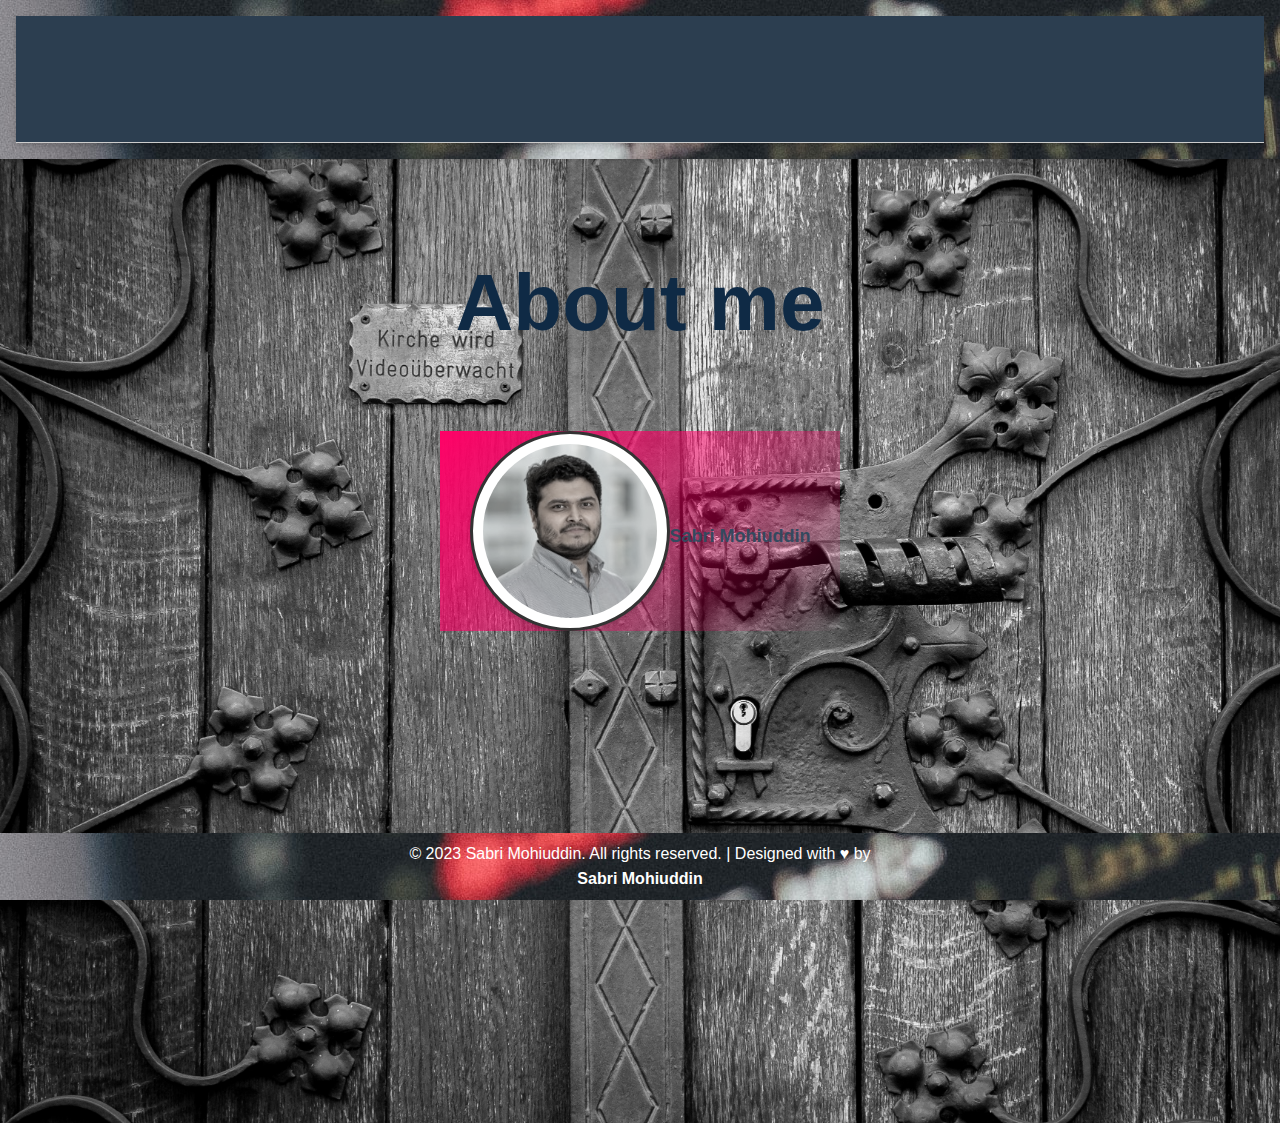
==== commit 1d108ff0: "portfolio" ====
--- a/about.html
+++ b/about.html
@@ -22,7 +22,6 @@
           <li><a href="Work Experience Section.html">Work Experience</a></li>
           <li><a href="Education.html">Education</a></li>
           <li><a href="Testimonials.html">Testimonials</a></li>
-
         </ul>
       </nav>
     </header>
@@ -75,3 +74,4 @@
 
 
 
+
--- a/styles.css
+++ b/styles.css
@@ -20,6 +20,8 @@
   background-color: #ffffff;
   padding: 1rem;
   box-shadow: 0 2px 4px rgba(0, 0, 0, 0.1), 0 0 10px rgba(0, 0, 0, 0.05);
+  background-image: url("ilya-pavlov-OqtafYT5kTw-unsplash.jpg");
+
 }
 body {
   font-family: 'Roboto', sans-serif;
@@ -161,6 +163,7 @@
   justify-content: center;
   align-items: center;
   background: linear-gradient(135deg, #f06, transparent);
+
 } 
 .image-container:hover {
   background: linear-gradient(135deg, #f06, #333);
@@ -477,15 +480,25 @@
   color: #60b929;
   transform: scale(1.2); /* increases size on hover */
 }
+
 /* ........................................................................................ */
 
   /* Projects Section */
 
+  #projects {
+    background-color: #c9e4f8;
+    background-image: url("ilya-pavlov-OqtafYT5kTw-unsplash.jpg");
+
+  }
+  
   .projects-container {
     display: flex;
     flex-wrap: wrap;
     gap: 1rem;
     justify-content: space-between;
+    background-color: #f2f2f2;
+    background-image: url("ilya-pavlov-OqtafYT5kTw-unsplash.jpg");
+
   }
   .project {
     background-color: #f0f0f0;
@@ -503,15 +516,18 @@
   .project:hover {
     box-shadow: 0 0 20px rgba(0, 0, 0, 0.2);
     transform: translateY(-5px);
+
   }
   .project h3 {
     color: #333;
     font-size: 1.2rem;
     margin-bottom: 0.5rem;
+
   }
   .project h3:hover {
     color: #1a73e8;
     cursor: pointer;
+
   }
   .project p {
     color: #555;
@@ -546,6 +562,8 @@
     display: flex;
     flex-wrap: wrap;
     gap: 1rem;
+    background-image: url("ilya-pavlov-OqtafYT5kTw-unsplash.jpg");
+
   }
   .experience {
     flex: 1;
@@ -567,6 +585,13 @@
     font-style: italic;
     color: #999;
   }
+  .experience:hover {
+    background-color: #e0e0e0;
+    transform: translateY(-5px);
+    box-shadow: 0 5px 10px rgba(0, 0, 0, 0.2);
+    border-color: #2980b9;
+  }
+  
   .experience-description {
     margin-top: 1rem;
   }
@@ -627,6 +652,8 @@
       display: flex;
       flex-wrap: wrap;
       gap: 1rem;
+      background-image: url("ilya-pavlov-OqtafYT5kTw-unsplash.jpg");
+
     }
     
     .education-item {
@@ -704,6 +731,8 @@
     display: flex;
     flex-wrap: wrap;
     gap: 1rem;
+    background-image: url("ilya-pavlov-OqtafYT5kTw-unsplash.jpg");
+
   }
   
   .testimonial-item {
@@ -842,11 +871,17 @@
 /* ............................................................................................... */
 
     /* Skills Section */
+    #skills {
+      background-image: url("ilya-pavlov-OqtafYT5kTw-unsplash.jpg");
+
+    }
     .skills-container {
       display: flex;
       flex-wrap: wrap;
       gap: 1rem;
       border: 1px solid #b10d0d;
+      /* background-image: url("ilya-pavlov-OqtafYT5kTw-unsplash.jpg"); */
+
 
       }
       
@@ -962,6 +997,8 @@
   right: 0;
   text-align: center;
   z-index: 1000;
+  background-image: url("ilya-pavlov-OqtafYT5kTw-unsplash.jpg");
+
 }
 
 .footer a {
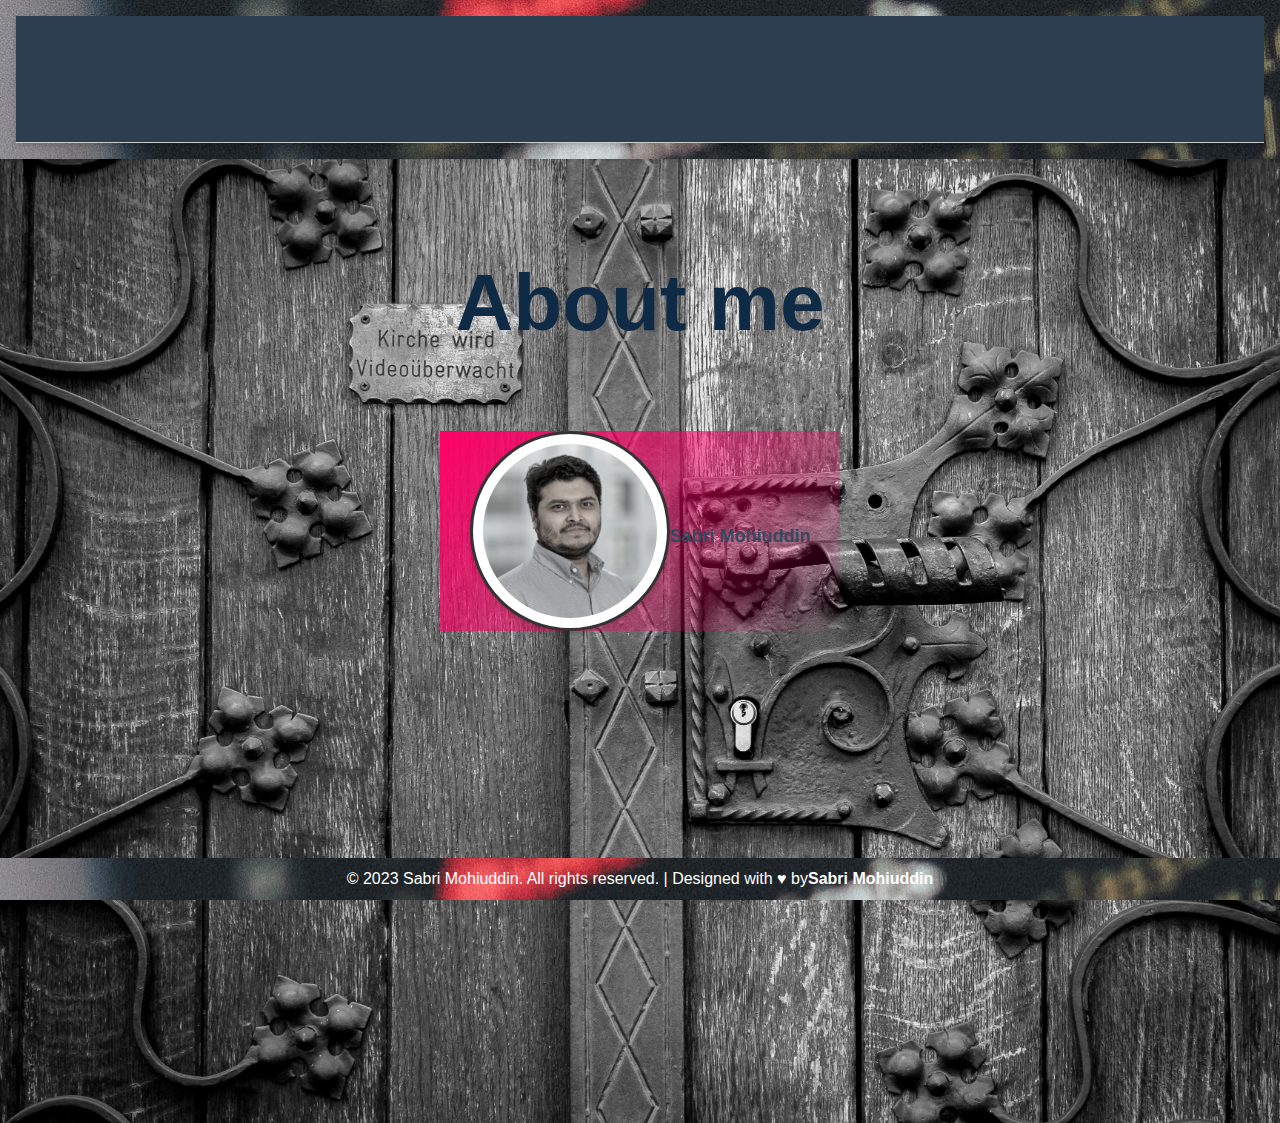
==== commit b9819773: "portfolio" ====
--- a/about.html
+++ b/about.html
@@ -75,3 +75,4 @@
 
 
 
+
--- a/styles.css
+++ b/styles.css
@@ -485,11 +485,11 @@
 
   /* Projects Section */
 
-  #projects {
+  /* #projects {
     background-color: #c9e4f8;
     background-image: url("ilya-pavlov-OqtafYT5kTw-unsplash.jpg");
 
-  }
+  } */
   
   .projects-container {
     display: flex;
@@ -871,16 +871,16 @@
 /* ............................................................................................... */
 
     /* Skills Section */
-    #skills {
+    /* #skills {
       background-image: url("ilya-pavlov-OqtafYT5kTw-unsplash.jpg");
 
-    }
+    } */
     .skills-container {
       display: flex;
       flex-wrap: wrap;
       gap: 1rem;
       border: 1px solid #b10d0d;
-      /* background-image: url("ilya-pavlov-OqtafYT5kTw-unsplash.jpg"); */
+      background-image: url("ilya-pavlov-OqtafYT5kTw-unsplash.jpg");
 
 
       }
@@ -987,6 +987,13 @@
 /* ......................................................................... */
 
 /* Footer */
+.footer a {
+  color: #fff;
+  text-decoration: none;
+}
+.footer a:hover {
+  color: #3498db;
+}
 .footer {
   background-color: #2c3e50;
   color: #fff;
@@ -997,32 +1004,10 @@
   right: 0;
   text-align: center;
   z-index: 1000;
+  display: flex;
+  flex-direction: row;
+  justify-content: center;
   background-image: url("ilya-pavlov-OqtafYT5kTw-unsplash.jpg");
-
-}
-
-.footer a {
-  color: #fff;
-  text-decoration: none;
-}
-
-.footer a:hover {
-  color: #3498db;
-}
-/* Footer */
-.footer {
-  background-color: #2c3e50;
-  color: #fff;
-  padding: .5rem;
-  position: fixed;
-  bottom: 0;
-  left: 0;
-  right: 0;
-  text-align: center;
-  z-index: 1000;
-  display: flex;
-  flex-direction: column;
-  justify-content: center;
 }
 
 .footer-logo {
